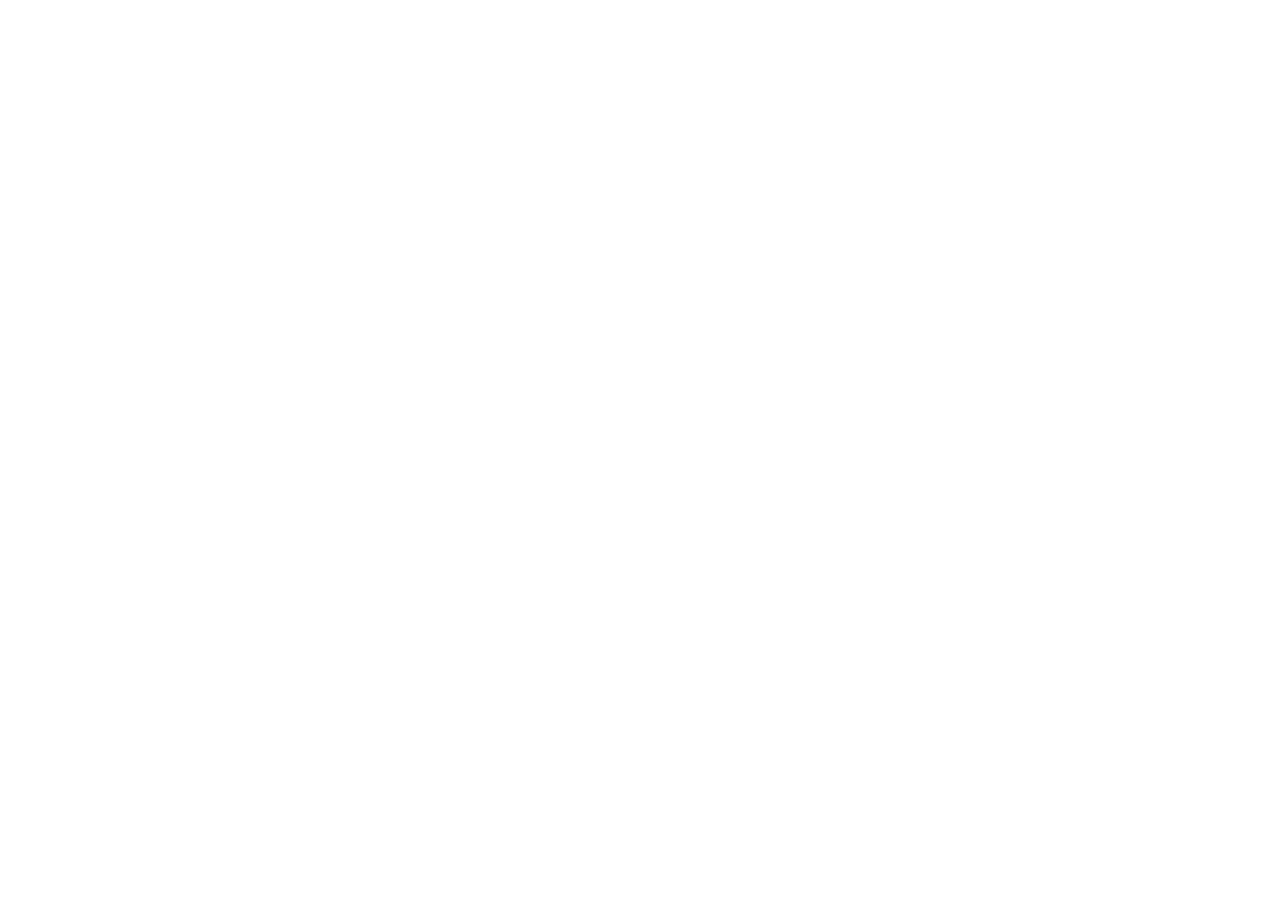
==== login.html @ b9dc27ab "intialize files" ====
<!DOCTYPE html>
<html lang="en">
  <head>
    <meta charset="UTF-8" />
    <meta http-equiv="X-UA-Compatible" content="IE=edge" />
    <meta name="viewport" content="width=device-width, initial-scale=1.0" />

    <link rel="stylesheet" href="css/style.css" />
    <link rel="stylesheet" href="css/login.css" />
    <title>Document</title>
  </head>
  <body></body>
</html>
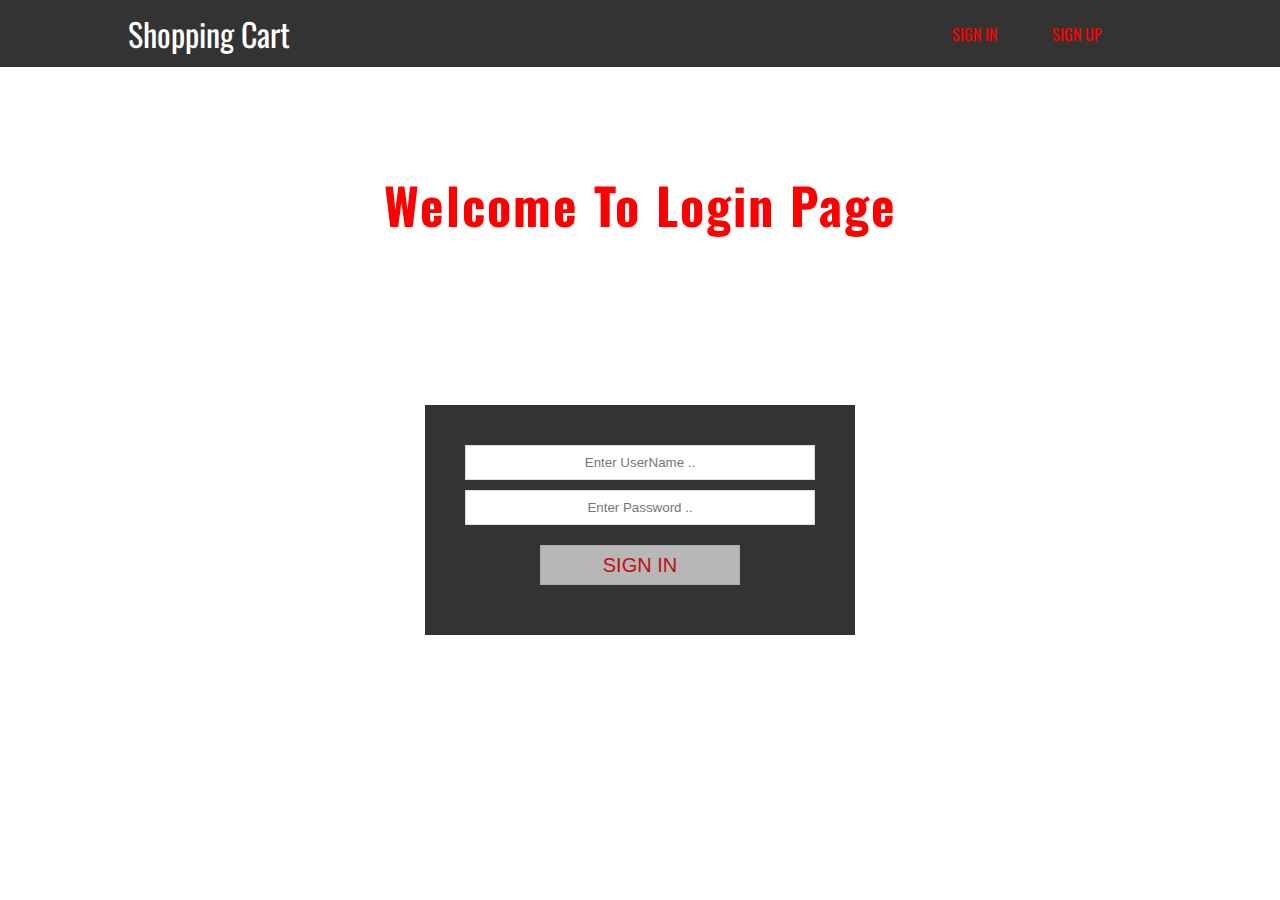
==== commit 832a356f: "design Login and register pages" ====
--- a/login.html
+++ b/login.html
@@ -7,7 +7,37 @@
 
     <link rel="stylesheet" href="css/style.css" />
     <link rel="stylesheet" href="css/login.css" />
-    <title>Document</title>
+
+    <link rel="preconnect" href="https://fonts.googleapis.com" />
+    <link rel="preconnect" href="https://fonts.gstatic.com" crossorigin />
+    <link
+      href="https://fonts.googleapis.com/css2?family=Oswald:wght@400;500&display=swap"
+      rel="stylesheet"
+    />
+    <title>Login Page</title>
   </head>
-  <body></body>
+  <body>
+    <header>
+      <div class="container">
+        <div class="header-content">
+          <a href="index.html" class="brand">Shopping Cart</a>
+          <nav>
+            <ul>
+              <li><a href="login.html">SIGN IN</a></li>
+              <li><a href="register.html">SIGN UP</a></li>
+            </ul>
+          </nav>
+        </div>
+      </div>
+    </header>
+    <h2>Welcome To Login Page</h2>
+    <section class="section-form">
+      <form>
+        <input type="text" placeholder="Enter UserName .." />
+        <input type="password" placeholder="Enter Password .." />
+
+        <input type="submit" value="SIGN IN" class="signin" />
+      </form>
+    </section>
+  </body>
 </html>
--- a/css/style.css
+++ b/css/style.css
@@ -0,0 +1,82 @@
+* {
+  margin: 0;
+  padding: 0;
+  box-sizing: border-box;
+}
+
+header {
+  background-color: #333;
+  padding: 10px 0;
+}
+.container {
+  width: 80%;
+  margin: auto;
+}
+.header-content {
+  display: flex;
+  justify-content: space-between;
+  align-items: center;
+}
+body {
+  font-family: "Oswald", sans-serif;
+}
+nav ul {
+  display: flex;
+  justify-content: center;
+}
+nav ul li {
+  list-style: none;
+  min-width: 100px;
+}
+a {
+  text-decoration: none;
+  color: red;
+}
+.brand {
+  font-size: 32px;
+  color: white;
+}
+.section-form {
+  position: absolute;
+  top: 50%;
+  left: 50%;
+  transform: translate(-50%, -50%);
+  background-color: #333;
+  padding: 40px;
+  margin-top: 70px;
+}
+input {
+  display: block;
+  margin: auto;
+  margin-bottom: 10px;
+  width: 350px;
+  height: 35px;
+  border: 1px solid #ddd;
+  outline: 0;
+}
+.signin {
+  width: 200px;
+  height: 40px;
+  margin-top: 20px;
+  color: red;
+  font-size: 20px;
+  cursor: pointer;
+  opacity: 0.7;
+}
+.signin:hover {
+  opacity: 0.9;
+}
+
+::-webkit-input-placeholder {
+  text-align: center;
+}
+:-moz-placeholder {
+  text-align: center;
+}
+h2 {
+  font-size: 50px;
+  color: red;
+  text-align: center;
+  margin: 100px 0px;
+  letter-spacing: 2px;
+}
